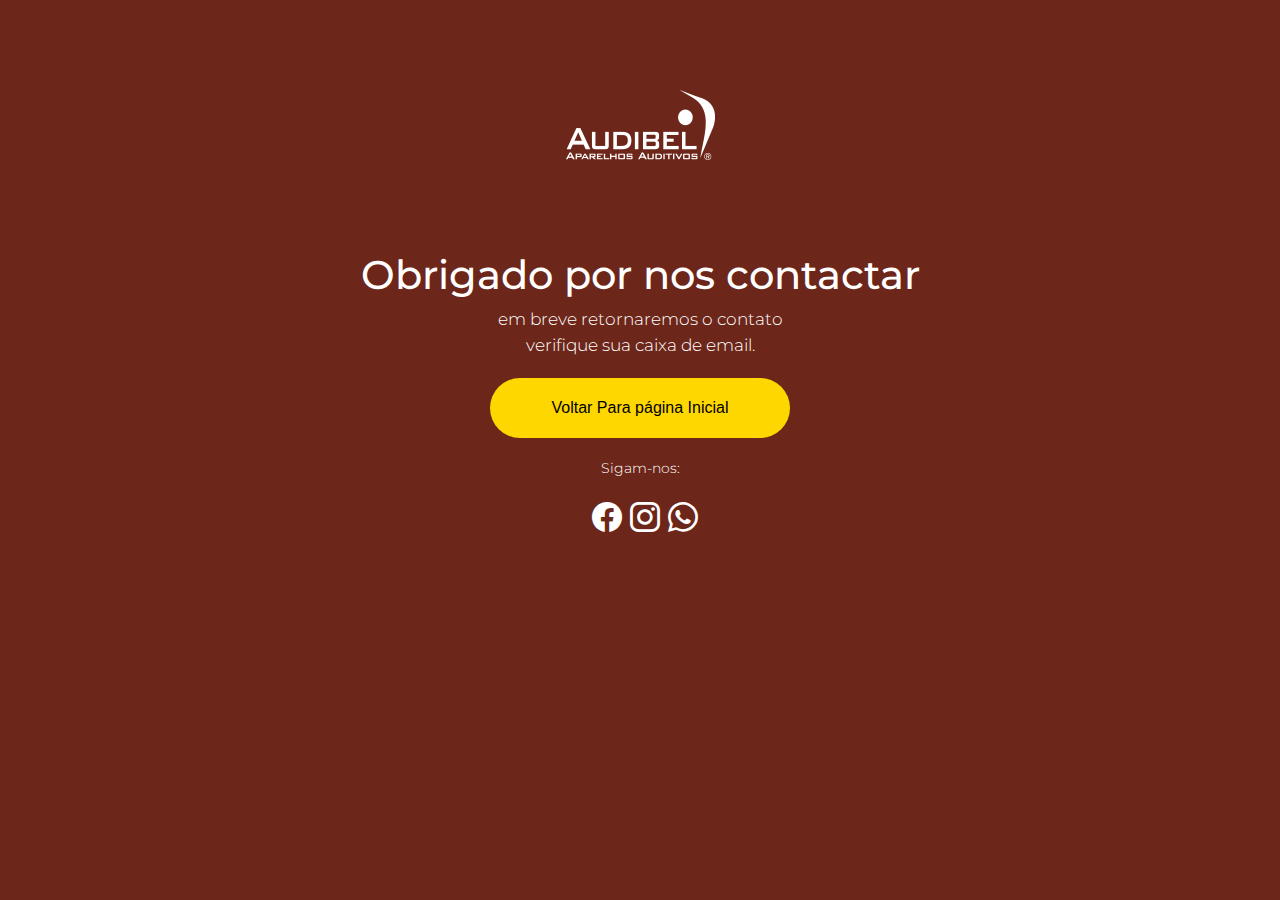
==== agradecimento.html @ 370c65cc "Add files via upload" ====
<!DOCTYPE html>
<html lang="en">
<head>
    <meta charset="UTF-8">
    <meta http-equiv="X-UA-Compatible" content="IE=edge">
    <meta name="viewport" content="width=device-width, initial-scale=1.0">
    <title>Document</title>

     <!-- All CSS -->
  <link href="css/bootstrap.min.css" rel="stylesheet">
  <link rel="stylesheet" rel="preconnect"
    href="https://cdn.jsdelivr.net/npm/bootstrap-icons@1.7.2/font/bootstrap-icons.css">
  <link rel="stylesheet" href="css/style.css">
  <link rel="stylesheet" rel="preload"
    href="https://fonts.googleapis.com/css2?family=Montserrat:wght@400;500;700&display=swap'">


</head>

<style>

    *{
        margin: 0;
        padding: 0; 
    }
   .estilo{
        text-align: center;
        margin-top: 90px;
        
       
    }

    .estilo2{
        text-align: center;
        margin-top: 90px;
    }

    p{
        font-size: 17px;
        color:#FFF;
        font-weight: 300;
    }

    h1{
        font-size: 40px;
        color:#FFF;
    }

    .botao a{
        text-decoration: none;
        color:#000;
        display: block;
        width: 300px;
        height: 60px;
        line-height: 40px;
        padding: 10px 5px;
        margin: 20px auto;
        background-color: gold;
        border-radius: 30px;
    
    }
    body{
        background-color: #6d261a;
    }

    ul  {
        display: flex;
        justify-content: center;
        list-style:none ;
        margin-top: 10px;
        font-size: 30px;
        margin-right: 22px;
           
    }
    ul li a{
        color:#FFF;  
    }

    a:hover{
        color: white;
    }

   

    @media only screen and (max-width: 767px) {
        h1{
            font-size: 23px;
        }

        p{
           font-size: 10px;
        }

        .botao a{
            width: 200px;
            height: 60px;
            font-size: 13px;
        }

    }

</style>


<body>
    
    <div class="conteudo">
    <div class="estilo2">
        <img  class=" text-center"src="img/logo-1.png.webp" alt=""><br>
    </div>
   
    <div class="estilo">
        
    <h1>Obrigado por nos contactar</h1>
    <p>em breve retornaremos o contato<br> verifique sua caixa de email.</p>
    
    <div class="botao">
    <a href="http://127.0.0.1:5500/index.html">Voltar Para página Inicial</a>
    </div>
     </div>
     <p class="text-center" style="font-size: 14px;">Sigam-nos:</p>
      
     <ul style="display: flex; gap: 8px;">
        <li><a class="bi bi-facebook" href="https://www.facebook.com/audibelp.prudente?mibextid=LQQJ4d" target="_blank"
            aria-label="facebook" alt="facebook-audibel"></a>
        </li>
        <li> <a class="bi bi-instagram" href="https://instagram.com/audibelp.prudente?igshid=NTc4MTIwNjQ2YQ==" target="_blank"
            alt="instagram-audibel" aria-label="instagram"></a></a></li>
        <li> <a class="bi bi-whatsapp"
            href="https://api.whatsapp.com/send?phone=5518991978445&amp;text=Ol%C3%A1,%20vim%20do%20site,%20quero%20mais%20informa%C3%A7%C3%B5es%20sobre%20como%20agendar%20minha%20consulta."
            target="_blank" alt="whatsApp-audibel" aria-label="whats-app"></a> </a></li>
      </ul>
    </div>
    
     
     <script src="js/bootstrap.bundle.min.js"></script>
</body>
</html>
---- css/style.css ----
@import url('https://fonts.googleapis.com/css2?family=Montserrat:wght@400;500;700&display=swap');

@font-face {
	font-family: 'Montserrat';
	font-style: normal;
	font-weight: 400;
	src: local('Montserrat Regular'), local('Montserrat-Regular'),
		url('https://fonts.googleapis.com/css2?family=Montserrat:wght@400;500;700&display=swap') format('woff2');
	font-display: swap;
}

* {
	font-family: 'Montserrat', sans-serif;
	margin: 0;
	padding: 0;
	
}

input{
	border-radius: 20px !important;
}
label{
	color:#4d4b4b
}
body {
	background: #FFF;
}

#fixo {
	position: absolute;
}

.navbar {
	background-color: gray;
	opacity: 0.8
}

.card-blog{
	display: flex;
	justify-content: space-around;
}
#menu2 {
	opacity: 0.9.5;
	height: 41px;
}

.navbar h4 {
	color: #FFF;
	font-size: 15px;
	text-align: center;
	padding: 1em;
	position: absolute;
	top: 50%;
	left: 50%;
	margin-right: -50%;
	transform: translate(-50%, -50%)
}

.carousel-caption h2 {
	color: #891819;
	font-weight: 500;
	margin-left: 500px;
	font-size: 23px;
}

.carousel-caption p {
	color: #FFF;
	text-shadow: 1px 1px 2px black;
	font-size: large !important;
	margin-left: 450px !important;
}

.carousel-caption p a {
	color: #FFF;
}

#portifolio h1 span {
	color: gold !important;
	font-size: 60px !important;
	font-weight: 500;
}

.card-body h3 span {
	color: gold;
	font-size: 30px;
}

#services .card-body h1 {
	font-size: 61px;
	color: #FFF;
}

#services .card-body h1 span {
	color: gold;
}

#services .card-body p {
	font-size: 20px;
	color: #FFF;
}


#WhatsMobile button {
	background-color: green;
	border-radius: 10px;

}

.btn a {
	color: white
}

.fixed {
	display: block;
	position: fixed;
	z-index: 9;
	background-color: gray;
	opacity: 1;
}


.section-padding {
	padding: 40px 0;
}

.carousel-item {
	height: 100vh;
	min-height: 300px;
	object-fit: cover;
}

h5 {
	padding-left: 50px;
}

.carousel-caption {
	bottom: 210px;
	z-index: 2;
	float: right;
	margin-bottom: auto;

}

.carousel-caption h5 {
	font-size: 35px;
	text-transform: uppercase;
	letter-spacing: 2px;
	margin-top: 25px;
}

.carousel-caption p {
	width: 60%;
	margin: auto;
	font-size: 15px;
	line-height: 1.9;
}

.carousel-inner:before {
	content: '';
	position: absolute;
	width: 100%;
	height: 100%;
	top: 0;
	left: 0;
	background: rgba(0, 0, 0, 0.1);
	z-index: 1;
}

.navbar .getstarted {
	margin-left: 30px;
	border-radius: 4px;
	font-weight: 400;
	color: rd;
	text-decoration: none;
	padding: .5rem 1rem;
	line-height: 2.3;
}

.navbar-nav a {
	font-size: 15px;
	text-transform: uppercase;
	font-weight: 500;
}

#navbarSupportedContent {
	margin-right: 50px;
}


.container #navbarSupportedContent ul li a {
	color: #fff;
}

.container #navbarSupportedContent ul li a:hover {
	color: #D3242C;
	font-weight: bold;
}

.navbar-light .navbar-brand {
	color: #000;
	font-size: 25px;
	text-transform: uppercase;
	font-weight: bold;
	letter-spacing: 2px;

}

.navbar-light .navbar-brand:focus,
.navbar-light .navbar-brand:hover {
	color: #000;
}

.navbar-light .navbar-nav .nav-link {
	color: #000;
}

.navbar-light .navbar-nav .nav-link:focus,
.navbar-light .navbar-nav .nav-link:hover {
	color: #000;
}

.w-100 {
	height: 100vh;
}

.navbar-toggler {
	padding: 1px 5px;
	font-size: 18px;
	line-height: 0.3;
}

.portfolio .card {
	box-shadow: 15px 15px 40px rgba(0, 0, 0, 0.15);
}

.team .card {
	box-shadow: 15px 15px 40px rgba(0, 0, 0, 0.15);
}

.services .card-body i {
	font-size: 50px;
}

.services iframe {
	margin-bottom: 50px;
	
}

.team .card-body i {
	font-size: 20px;
}

#about .container {
	height: 430px;
}

.container iframe {
	height: 371px;
	border-radius: 13px;
	margin-top: 45PX;
}

.about-text {
	margin-top: 100px;
}



footer .container {
	display: flex;
	justify-content: space-around;
	align-items: center;

	text-align: center;
}

footer p {
	margin-top: 8px;
	text-align: center;
}

footer .container a {
	font-size: 35px;
	color: white;

}

footer ul {
	display: flex;
	gap: 9px;
	list-style: none;
	margin-bottom: 5px;
}


footer .bi-facebook:hover {
	color: rgb(77, 176, 209);
	font-weight: bold;
}

footer .bi-instagram:hover {
	color: rgb(212, 49, 212);
	font-weight: bold;
}

footer .bi-whatsapp:hover {
	color: rgb(49, 212, 84);
	font-weight: bold;
}

button:hover {
	transform: scale(1.1);
	transition: all 0.5s;
}

.whatsbutton a img:hover {
	transform: scale(1.2);
	transition: all 0.5s;
}

.whatsbutton a img {
	box-shadow: 0 0 10px rgba(0, 0, 0, 0.1);
	-webkit-box-shadow: 0 0 10px rgba(0, 0, 0, 0.6);
	border-radius: 30px;

}

.whatsapp-icon.svg {
	font-size: 15px;
}

#robbu-whatsapp-button:hover {
	transform: scale(1.1);
	transition: all 0.5s;
}

.whatsbutton a img {
	margin-top: 10px;
}

.card-body img {
	transition: all 0.5s;
	cursor: pointer;
}

img:hover {
	-webkit-filter: drop-shadow(15px 10px 5px rgba(0, 0, 0, .5));
	filter: drop-shadow(15px 10px 5px rgba(0, 0, 0, .5));
}

/*Responsividade da pagina*/

@media only screen and (min-width: 768px) and (max-width: 991px) {
	#navbarSupportedContent ul {
		display: flex !important;
	}

	.carousel-caption {
		bottom: 370px;
	}

	.carousel-caption p {
		width: 100%;
	}

	.card {
		margin-bottom: 30px;
	}

	.img-area img {
		width: 100%;
	}

	.container iframe {
		height: 80%;
	}

	#about .container {
		height: 630px;
	}
	.about-text{
		margin-bottom: 30px;
	}

	#about{
		margin-bottom: 50px;
	}

	.carousel-img {
		width: 50px;
		height: 50px;
		background-size: cover;

	}

	#carouselExampleIndicators {
		display: none;
	}

	#carouselExampleSlidesOnly {
		display: inline !important;
	}

	.carousel-item {
		height: 93vh;
		min-height: 300px;
		object-fit: cover;
	}

	a img {
		width: 50px;
		margin-left: 10px;
		margin-top: 30px;
	}

	#services iframe {
		width: 680px;
	}

	#menu2 h4 {
		opacity: none;
		font-size: 15px;
		margin-top: 1px;
	}

	#navbarSupportedContent {

		margin-left: 60px;
	}
}

@media only screen and (max-width: 767px) {
	.navbar-nav {
		text-align: center;
	}

	.carousel-caption {
		bottom: 125px;
	}

	.carousel-caption h5 {
		font-size: 17px;
	}

	.carousel-caption a {
		padding: 10px 15px;
		font-size: 15px;
	}

	.carousel-caption p {
		width: 100%;
		line-height: 1.6;
		font-size: 12px;
	}

	.about-text {
		padding-top: 10px;
	}

	.card {
		margin-bottom: 10px;
	}

	.container iframe {
		height: 80%;
		

	}

	#about .container {
		height: 550px;
	}

	#about {
		margin-bottom: 120px;
	}
    .about-text{
		margin-bottom: 70px;
	}

	nav .navbar-toggler {
		margin-right: 10px;

	}

	.carousel-item {
		height: 91vh;
		min-height: 300px;
		object-fit: cover;
	}

	.carousel-item img {

		object-fit: fit;

	}

	iframe {
		width: 300px;
		height: 300px;
	}

	#carouselExampleIndicators {
		display: none;
	}

	#carouselExampleSlidesOnly {
		display: inline !important;
	}

	footer .container a {
		font-size: 16px !important;
		gap: 8px;
	}

	#services iframe {
		width: 330px;
		
	}

	hr {
		display: none;
	}

	.navbar li button {
		display: none;
	}

	.whatsbutton a img {
		width: 45px;
		margin-top: 30px;
		margin-left: 17px;
	}

	br {
		display: none;
	}

	#menu2 h4 {
		opacity: none;

		font-size: 10px;
		margin-top: 1px;
	}

	#menu2 {
		height: 41px;
	}

	#navbarSupportedContent {

		margin-right: 220px;
	}

	.card-blog{
		display: block;
	}


}
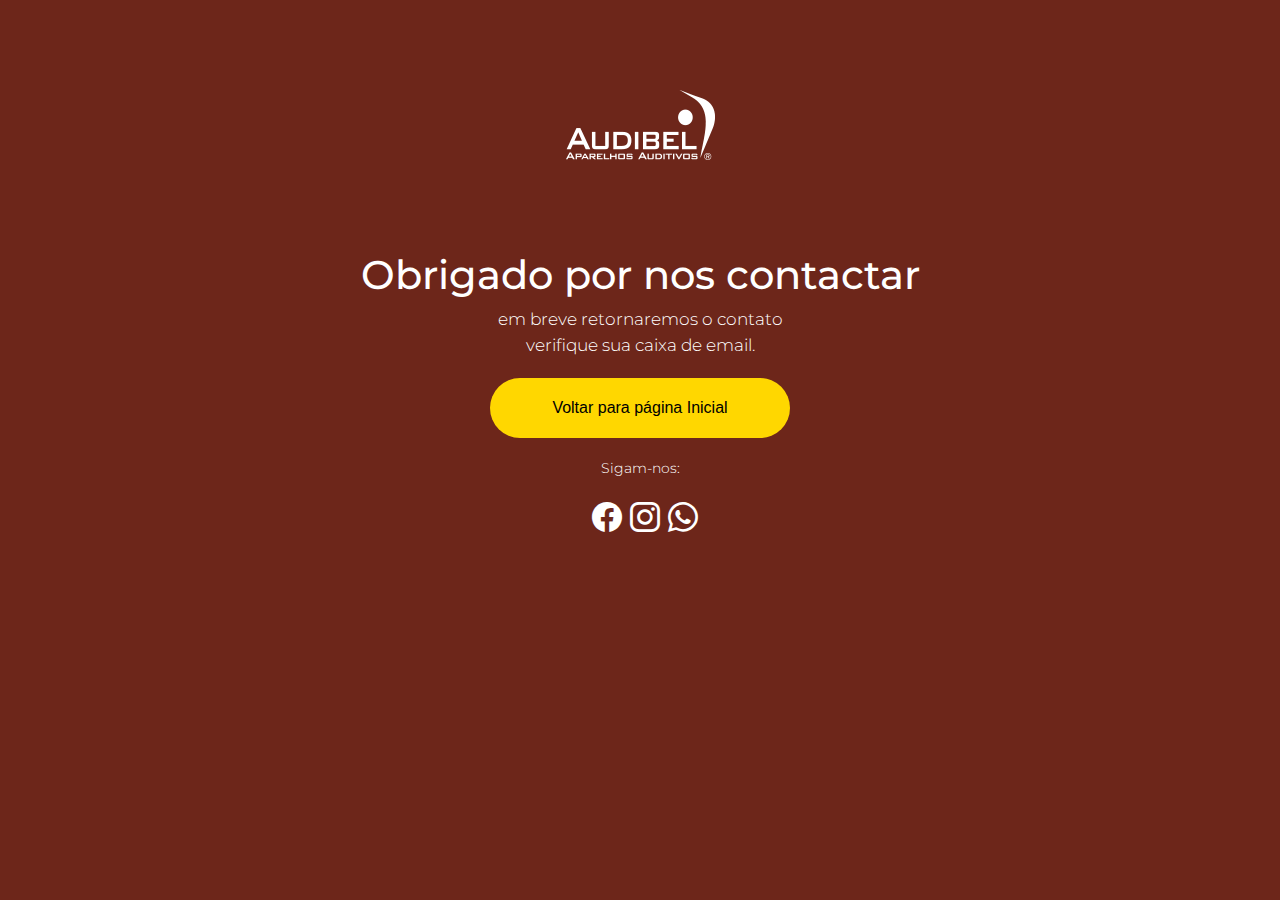
==== commit eb58c57b: "Update agradecimento.html" ====
--- a/agradecimento.html
+++ b/agradecimento.html
@@ -115,7 +115,7 @@
     <p>em breve retornaremos o contato<br> verifique sua caixa de email.</p>
     
     <div class="botao">
-    <a href="http://127.0.0.1:5500/index.html">Voltar Para página Inicial</a>
+    <a href="https://landin-presidente.vercel.app/">Voltar para página Inicial</a>
     </div>
      </div>
      <p class="text-center" style="font-size: 14px;">Sigam-nos:</p>
@@ -135,4 +135,4 @@
      
      <script src="js/bootstrap.bundle.min.js"></script>
 </body>
-</html>+</html>
